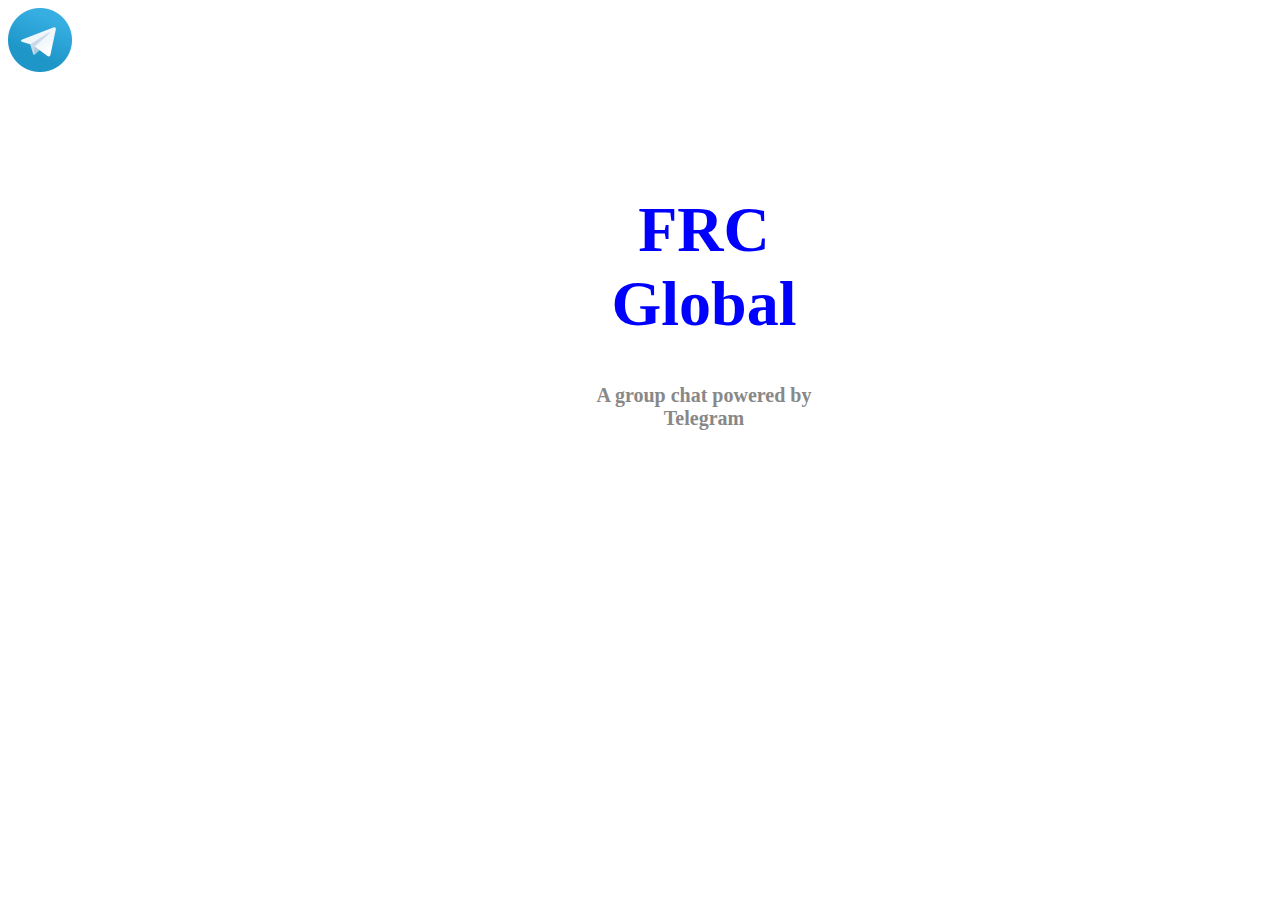
==== index.html @ c9e29ac6 "Commit" ====
<!DOCTYPE html>

<html>
	<head>
		<title>FRC Global - Powered by Telegram Messenger</title>
		<link rel="stylesheet" href="css/site.css" />
		<div class="Telegram_logo">
			<img src="Images/Telegram_logo.svg.png" width="64" height="64">
		</div>
		<div class="PageHeader">
			<h1 class="PageTitle">FRC Global</h1>
			<h4 class="PageSubtitle">A group chat powered by Telegram</h4>
		</div>
	</head>
</html>
---- css/site.css ----
.PageTitle{
	color: #0000FF;
	font-size: 64px;
	font-family: "Comic Sans MS";
	font-style:bold;
	text-align:center;
	
}
.PageSubtitle{
	color:#888888;
	text-align:center;
	font-size:20px;
	
}
.Telegram_logo{
	position:absolute;
	top:;
}
.PageHeader{
	position:absolute;
	width:20vw;
	height:10vw;
	top:150px;
	left:45vw;
}
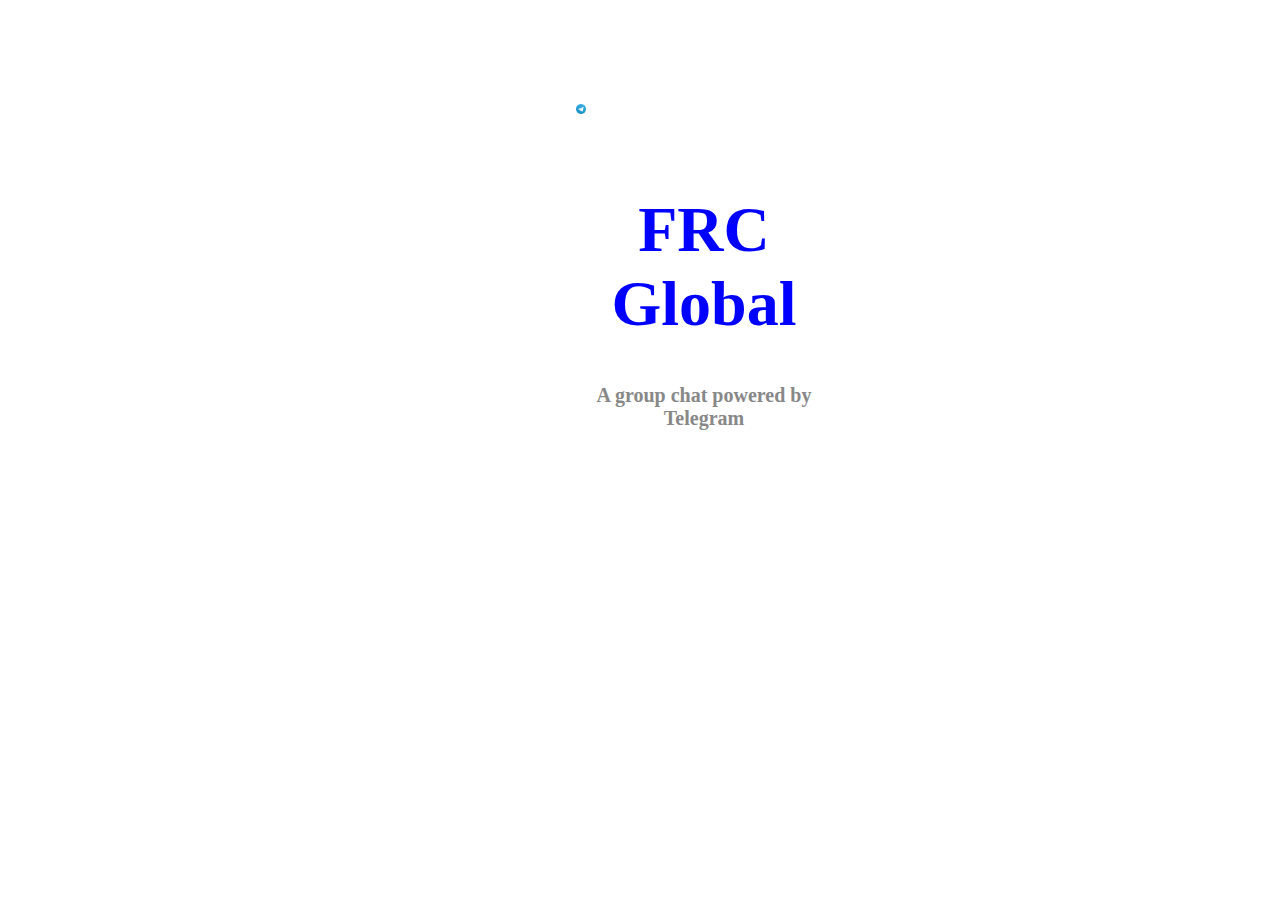
==== commit d80eedaf: "Commit" ====
--- a/index.html
+++ b/index.html
@@ -5,7 +5,7 @@
 		<title>FRC Global - Powered by Telegram Messenger</title>
 		<link rel="stylesheet" href="css/site.css" />
 		<div class="Telegram_logo">
-			<img src="Images/Telegram_logo.svg.png" width="64" height="64">
+			<img src="Images/Telegram_logo.svg.png" width="10vw" height="10vw">
 		</div>
 		<div class="PageHeader">
 			<h1 class="PageTitle">FRC Global</h1>
--- a/css/site.css
+++ b/css/site.css
@@ -14,7 +14,8 @@
 }
 .Telegram_logo{
 	position:absolute;
-	top:;
+	top:100px;
+	left:45vw;
 }
 .PageHeader{
 	position:absolute;
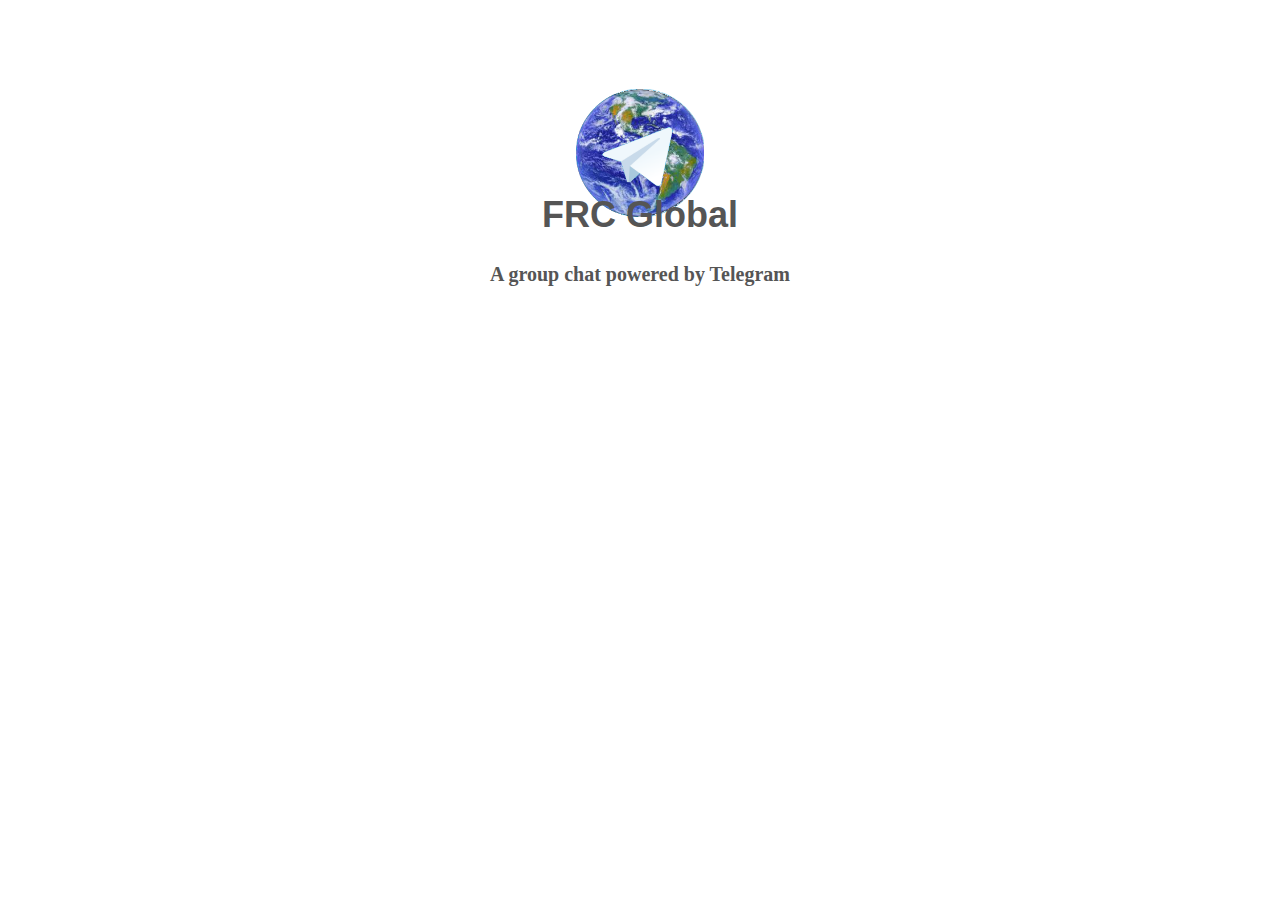
==== commit d1002ef7: "Commit" ====
--- a/index.html
+++ b/index.html
@@ -5,11 +5,21 @@
 		<title>FRC Global - Powered by Telegram Messenger</title>
 		<link rel="stylesheet" href="css/site.css" />
 		<div class="Telegram_logo">
-			<img src="Images/Telegram_logo.svg.png" width="10vw" height="10vw">
+			<img src="Images/globe_telegram.png" width="128" height="128">
 		</div>
 		<div class="PageHeader">
 			<h1 class="PageTitle">FRC Global</h1>
 			<h4 class="PageSubtitle">A group chat powered by Telegram</h4>
 		</div>
+		<div class="navbar">
+			<div >
+			
+			</div>
+		</div>
 	</head>
+	<body>
+	
+	
+	
+	</body>
 </html>
--- a/css/site.css
+++ b/css/site.css
@@ -1,27 +1,28 @@
 .PageTitle{
-	color: #0000FF;
-	font-size: 64px;
-	font-family: "Comic Sans MS";
+	color: #555555;
+	font-size: 36px;
+	font-family: "Arial";
 	font-style:bold;
 	text-align:center;
 	
 }
 .PageSubtitle{
-	color:#888888;
+	color:#555555;
 	text-align:center;
+	font-family:"HelveticaNeue-Light";
 	font-size:20px;
 	
 }
 .Telegram_logo{
 	position:absolute;
-	top:100px;
+	top:89px;
 	left:45vw;
 }
 .PageHeader{
 	position:absolute;
-	width:20vw;
+	width:30vw;
 	height:10vw;
-	top:150px;
-	left:45vw;
+	top:170px;
+	left:35vw;
 }
 
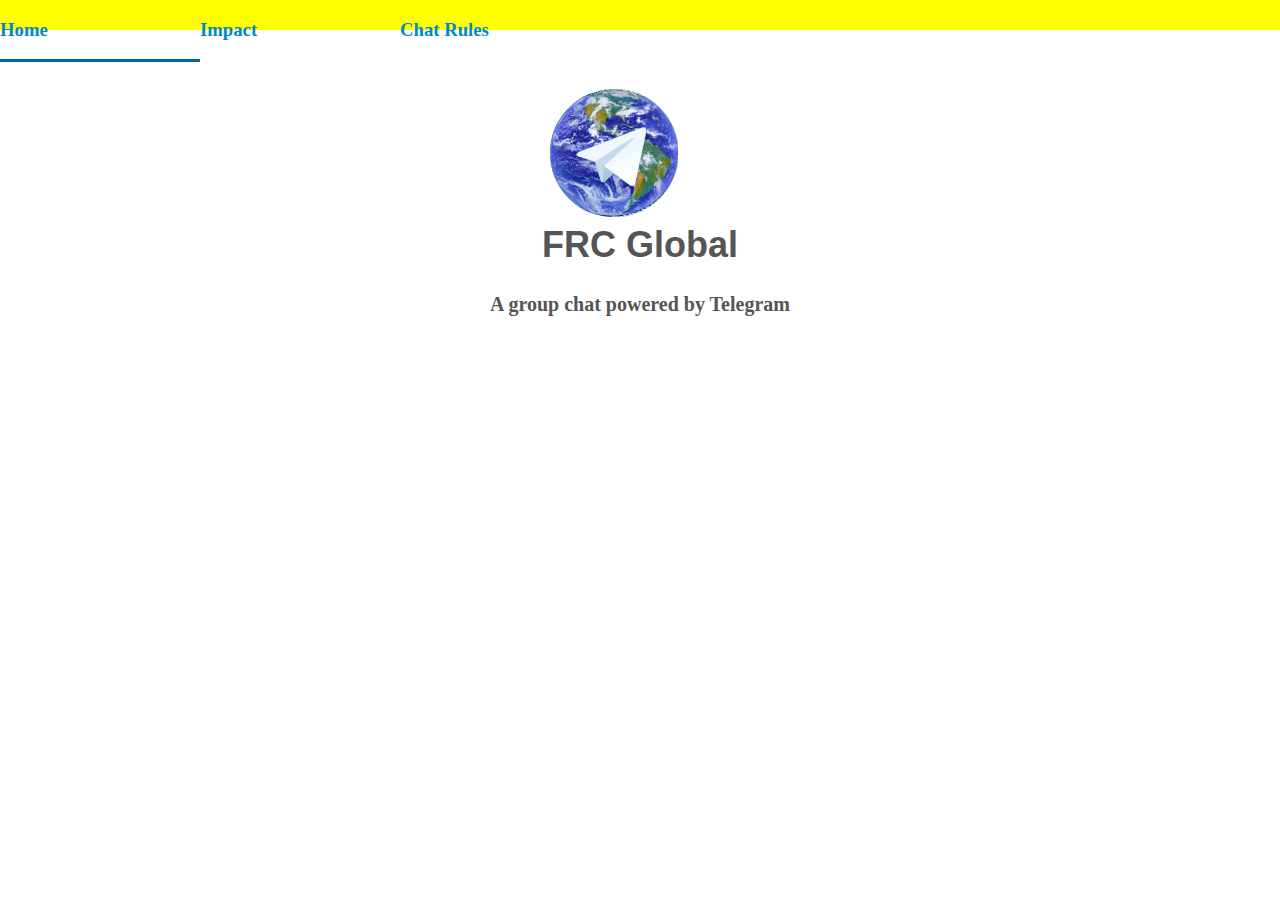
==== commit c100f02c: "Commit" ====
--- a/index.html
+++ b/index.html
@@ -4,16 +4,22 @@
 	<head>
 		<title>FRC Global - Powered by Telegram Messenger</title>
 		<link rel="stylesheet" href="css/site.css" />
-		<div class="Telegram_logo">
+		<div id="Telegram_logo">
 			<img src="Images/globe_telegram.png" width="128" height="128">
 		</div>
-		<div class="PageHeader">
-			<h1 class="PageTitle">FRC Global</h1>
-			<h4 class="PageSubtitle">A group chat powered by Telegram</h4>
+		<div id="PageHeader">
+			<h1 id="PageTitle">FRC Global</h1>
+			<h4 id="PageSubtitle">A group chat powered by Telegram</h4>
 		</div>
-		<div class="navbar">
-			<div >
-			
+		<div id="navbar">
+			<div id="headericon" class="currentPage">
+				<h3>Home</h3>
+			</div>
+			<div id="headericon">
+				<h3>Impact</h3>
+			</div>
+			<div id="headericon">
+				<h3>Chat Rules</h3>
 			</div>
 		</div>
 	</head>
--- a/css/site.css
+++ b/css/site.css
@@ -1,28 +1,66 @@
-.PageTitle{
+#PageTitle{
 	color: #555555;
 	font-size: 36px;
 	font-family: "Arial";
 	font-style:bold;
 	text-align:center;
+	margin-bottom:3px;
 	
 }
-.PageSubtitle{
+#PageSubtitle{
 	color:#555555;
 	text-align:center;
-	font-family:"HelveticaNeue-Light";
+	margin-top:2px
+	font-family:"HelveticaNeue-Light",serif;
 	font-size:20px;
 	
 }
-.Telegram_logo{
+#Telegram_logo{
 	position:absolute;
 	top:89px;
-	left:45vw;
+	left:43vw;
 }
-.PageHeader{
+#PageHeader{
 	position:absolute;
 	width:30vw;
-	height:10vw;
-	top:170px;
+	height:10vh;
+	top:200px;
 	left:35vw;
 }
 
+#navbar{
+	border-bottom:1px;
+	border-bottom-color:#e8e8e8;
+	box-shadow:none;
+	position:absolute;
+	top:0px;
+	left:0px;
+	height:30px;
+	width:100vw;
+	background:yellow;
+}
+#headericon.currentPage{
+	font-weight:bold;
+	box-shadow:0px 3px 0px #0066aa;
+}
+
+#headericon{
+	color:#0088cc;
+	font-weight:normal;
+	font-family:"HelveticaNeue-Light",serif;
+	box-shadow:none;
+	width:200px;
+	float:left;
+}
+
+#headericon:hover {
+	font-weight:bold;
+	box-shadow:0px 3px 0px #0066aa;
+	-webkit-transition:box-shadow .2s ease-in
+}
+
+
+
+
+
+
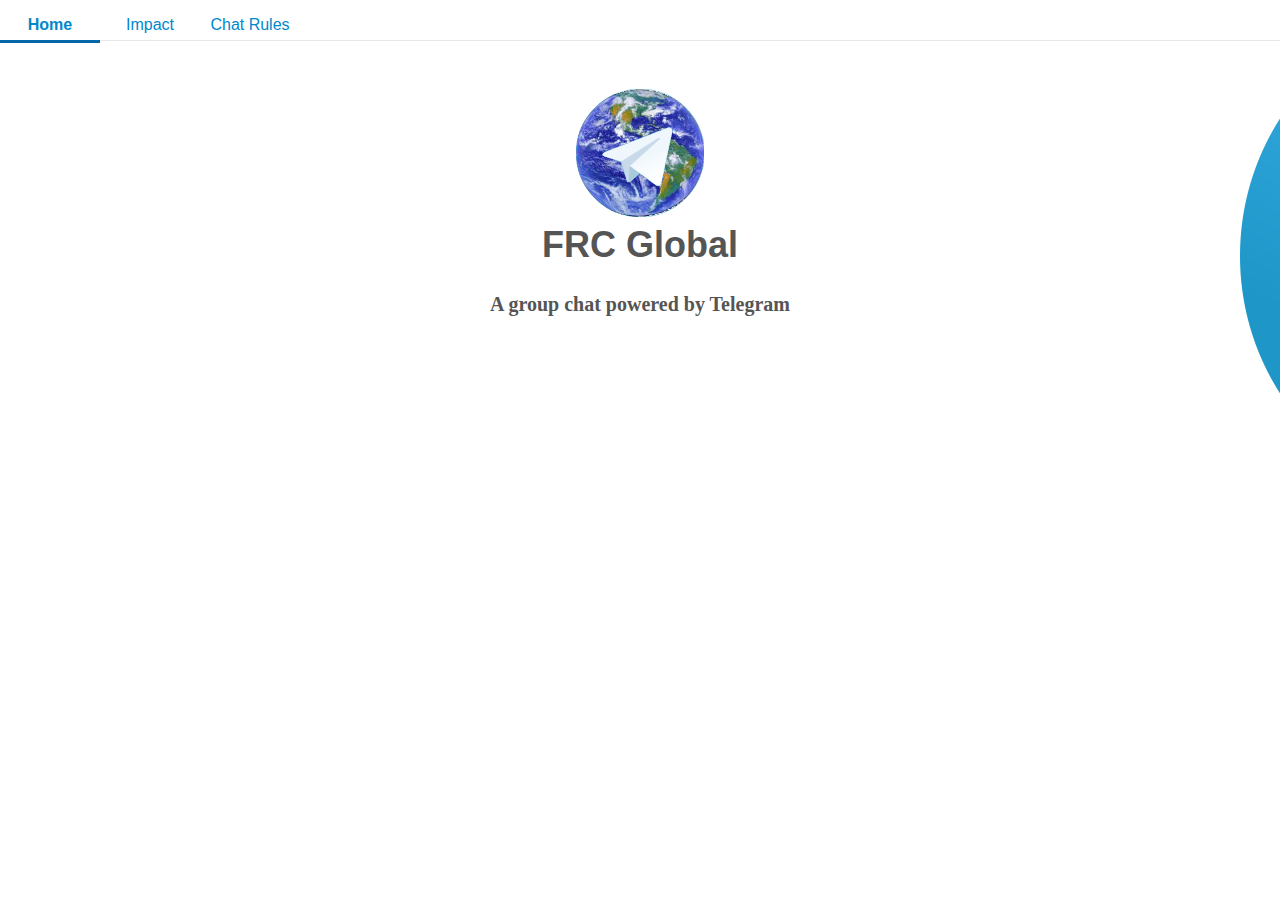
==== commit f78e4abb: "Commit" ====
--- a/index.html
+++ b/index.html
@@ -4,7 +4,7 @@
 	<head>
 		<title>FRC Global - Powered by Telegram Messenger</title>
 		<link rel="stylesheet" href="css/site.css" />
-		<div id="Telegram_logo">
+		<div id="FRCGlobal-logo">
 			<img src="Images/globe_telegram.png" width="128" height="128">
 		</div>
 		<div id="PageHeader">
@@ -13,13 +13,16 @@
 		</div>
 		<div id="navbar">
 			<div id="headericon" class="currentPage">
-				<h3>Home</h3>
+				<p><a href="https://frcglobal.github.io">Home</a></p>
 			</div>
 			<div id="headericon">
-				<h3>Impact</h3>
+				<p><a href="https://frcglobal.github.io/impact.html">Impact</a></p>
 			</div>
 			<div id="headericon">
-				<h3>Chat Rules</h3>
+				<p><a href="https://frcglobal.github.io/rules.html">Chat Rules</a></p>
+			</div>
+			<div id="telegramlogo">
+				<a href="https://telegram.org"><img src="Images/Telegram_logo.svg.png"/></a>
 			</div>
 		</div>
 	</head>
--- a/css/site.css
+++ b/css/site.css
@@ -7,18 +7,22 @@
 	margin-bottom:3px;
 	
 }
+a {
+	color: inherit;
+	text-decoration:inherit;
+}
 #PageSubtitle{
 	color:#555555;
 	text-align:center;
 	margin-top:2px
-	font-family:"HelveticaNeue-Light",serif;
+	font-family:"Arial",serif;
 	font-size:20px;
 	
 }
-#Telegram_logo{
+#FRCGlobal-logo{
 	position:absolute;
 	top:89px;
-	left:43vw;
+	left:Calc(50vw - 64px);
 }
 #PageHeader{
 	position:absolute;
@@ -31,13 +35,17 @@
 #navbar{
 	border-bottom:1px;
 	border-bottom-color:#e8e8e8;
-	box-shadow:none;
+	box-shadow:0px 1px 0px #e8e8e8;
 	position:absolute;
 	top:0px;
 	left:0px;
-	height:30px;
+	height:40px;
 	width:100vw;
-	background:yellow;
+}
+#telegramlogo{
+	float:right;
+	height:40px;
+	width:40px;
 }
 #headericon.currentPage{
 	font-weight:bold;
@@ -47,16 +55,19 @@
 #headericon{
 	color:#0088cc;
 	font-weight:normal;
-	font-family:"HelveticaNeue-Light",serif;
+	font-family:"Arial",serif;
 	box-shadow:none;
-	width:200px;
+	width:100px;
 	float:left;
+	height:40px;
+	text-align:center;
 }
 
 #headericon:hover {
 	font-weight:bold;
 	box-shadow:0px 3px 0px #0066aa;
-	-webkit-transition:box-shadow .2s ease-in
+	-webkit-transition:font-weight .2s ease-in;
+	-webkit-transition:box-shadow .2s ease-in;
 }
 
 
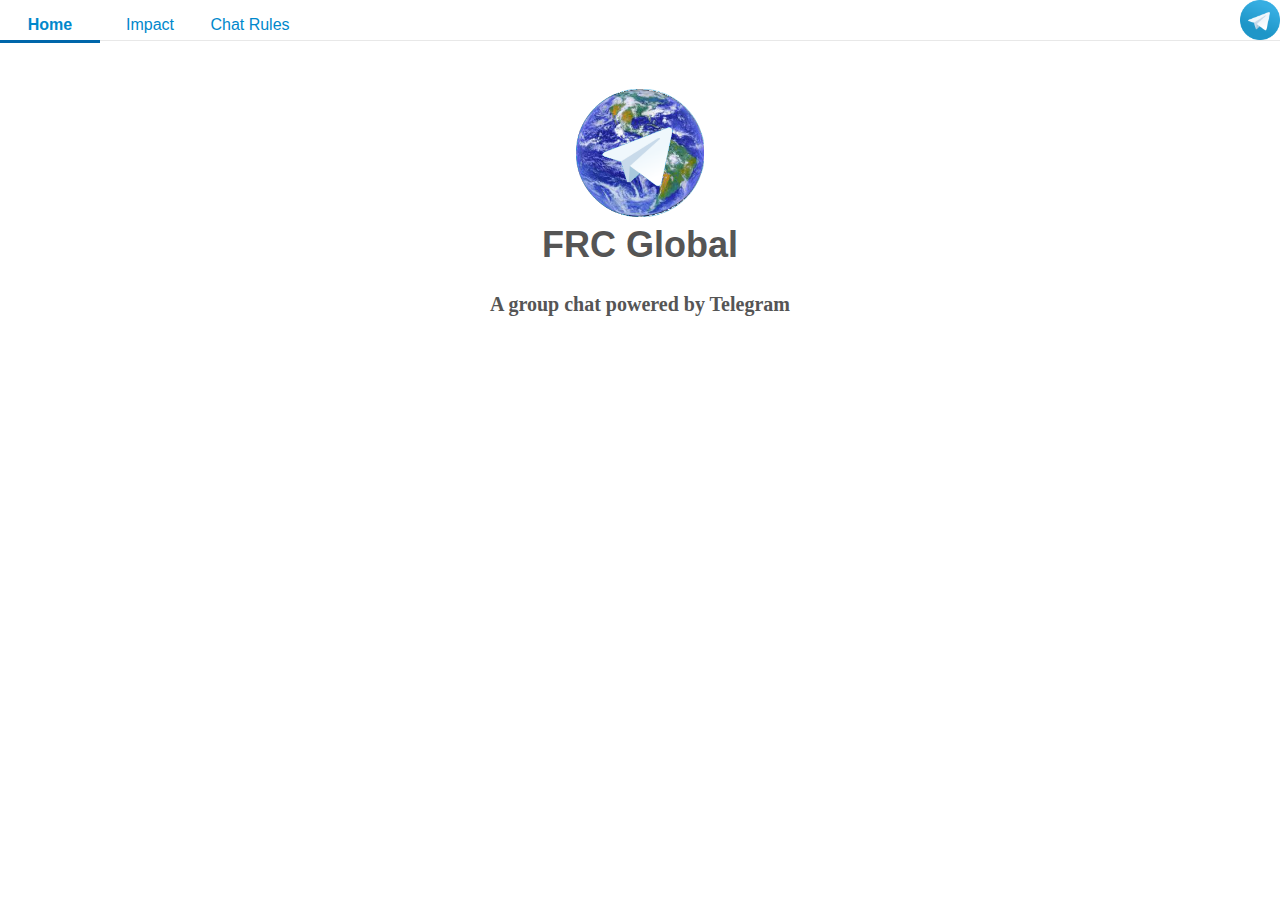
==== commit 91b33cdd: "Commit" ====
--- a/index.html
+++ b/index.html
@@ -22,7 +22,7 @@
 				<p><a href="https://frcglobal.github.io/rules.html">Chat Rules</a></p>
 			</div>
 			<div id="telegramlogo">
-				<a href="https://telegram.org"><img src="Images/Telegram_logo.svg.png"/></a>
+				<a href="https://telegram.org"><img src="Images/Telegram_logo.svg.png" width="40" height="40"></a>
 			</div>
 		</div>
 	</head>
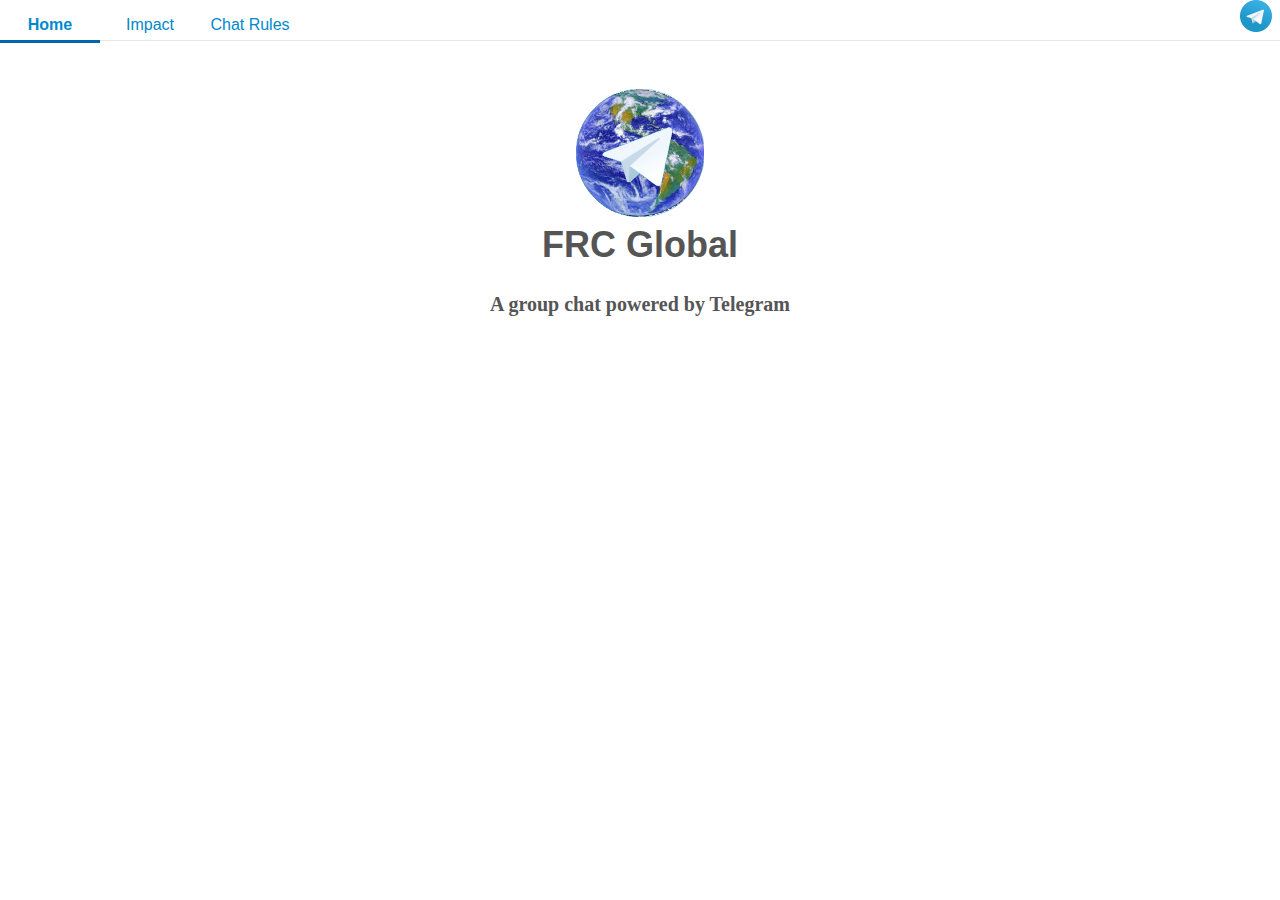
==== commit 6da68548: "Commit" ====
--- a/index.html
+++ b/index.html
@@ -5,7 +5,7 @@
 		<title>FRC Global - Powered by Telegram Messenger</title>
 		<link rel="stylesheet" href="css/site.css" />
 		<div id="FRCGlobal-logo">
-			<img src="Images/globe_telegram.png" width="128" height="128">
+			<a href="https://telegram.me/FRCGlobal"><img src="Images/globe_telegram.png" width="128" height="128"></a>
 		</div>
 		<div id="PageHeader">
 			<h1 id="PageTitle">FRC Global</h1>
@@ -22,7 +22,7 @@
 				<p><a href="https://frcglobal.github.io/rules.html">Chat Rules</a></p>
 			</div>
 			<div id="telegramlogo">
-				<a href="https://telegram.org"><img src="Images/Telegram_logo.svg.png" width="40" height="40"></a>
+				<a href="https://telegram.org"><img src="Images/Telegram_logo.svg.png" width="32" height="32"></a>
 			</div>
 		</div>
 	</head>
--- a/css/site.css
+++ b/css/site.css
@@ -46,6 +46,7 @@
 	float:right;
 	height:40px;
 	width:40px;
+	
 }
 #headericon.currentPage{
 	font-weight:bold;
